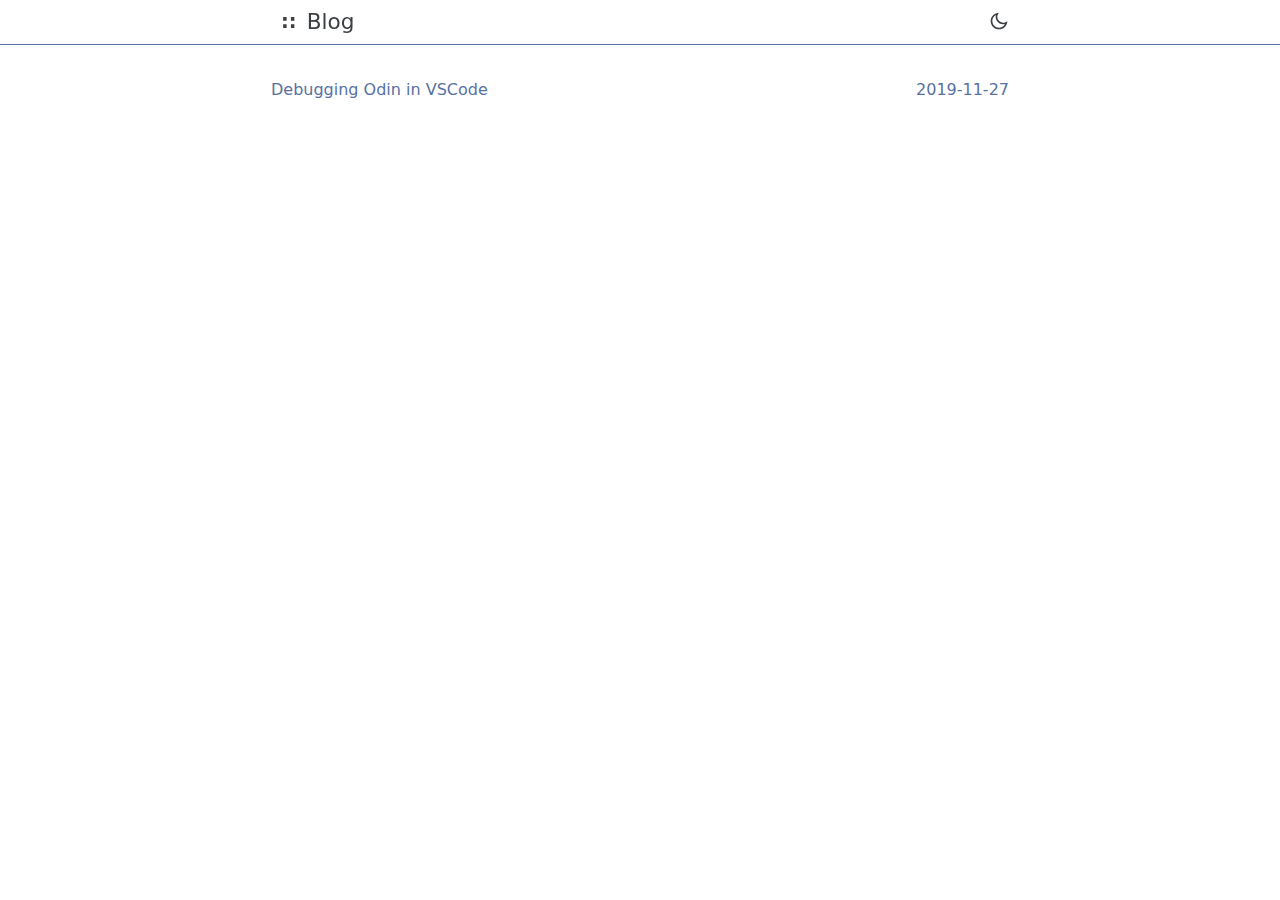
==== blog/index.html @ f3452f2d "First" ====
<!doctype html><html lang=en><head><meta charset=utf-8><meta content="width=device-width,initial-scale=1.0" name=viewport><meta content="light dark" name=color-scheme><meta content="My blog site." name=description><title>My Blog</title><link href=/img/favicon-32x32.png rel=icon sizes=32x32 type=image/png><link href=/img/favicon-16x16.png rel=icon sizes=16x16 type=image/png><link href=/img/apple-touch-icon.png rel=apple-touch-icon sizes=180x180><style>body{--primary-color:#5871a2;--primary-pale-color:#5871a210;--text-color:#3c4043;--text-pale-color:#a3a5a9;--bg-color:#fff;--highlight-mark-color:#5f75b035;--blockquote-color:#8e8d91;--callout-note-color:#5871a2;--callout-important-color:#8062b0;--callout-warning-color:#936e51;--callout-alert-color:#bc5252;--callout-question-color:#477389;--callout-tip-color:#3c8460}body.dark{--primary-color:#5d77ac;--primary-pale-color:#5d77ac20;--text-color:#9197a5;--text-pale-color:#656a74;--bg-color:#18191b;--highlight-mark-color:#5f75b035;--blockquote-color:#747983;--callout-note-color:#5d77ac;--callout-important-color:#8062b0;--callout-warning-color:#936e51;--callout-alert-color:#bc5252;--callout-question-color:#477389;--callout-tip-color:#3c8460}body{--main-font:ui-sans-serif,system-ui,-apple-system,BlinkMacSystemFont,"Segoe UI",Roboto,"Helvetica Neue",Arial,"Noto Sans",sans-serif,"Apple Color Emoji","Segoe UI Emoji","Segoe UI Symbol","Noto Color Emoji";--code-font:ui-monospace,SFMono-Regular,Menlo,Monaco,Consolas,"Liberation Mono","Courier New",monospace;--homepage-max-width:768px;--main-max-width:768px;--avatar-size:56px;--homepage-font-size:16px;--homepage-line-height:1.75;--paragraph-font-size:16px;--paragraph-line-height:1.75;--aside-font-size:15px;--img-border-radius:0px;--detail-border-radius:0px;--dark-mode-img-brightness:.75;--dark-mode-chart-brightness:.75;--inline-code-border-radius:2px;--inline-code-bg-color:var(--primary-pale-color);--block-code-border-radius:0px;--block-code-border-color:var(--primary-color);--detail-border-color:var(--primary-color)}</style><link href=/main.css rel=stylesheet><body class=blog><script>const theme = sessionStorage.getItem('theme');
    const match = window.matchMedia("(prefers-color-scheme: dark)").matches
    if ((theme && theme == 'dark') || (!theme && match)) {
      document.body.classList.add('dark');
      const hl = document.querySelector('link#hl');
      if (hl) hl.href = '/hl-dark.css';
    }</script><header class=blur><div id=header-wrapper><nav><a class=instant href=/></a><span class=separator>::</span><a class=instant href=/blog>Blog</a></nav><div id=btns><button aria-label="theme switch" id=theme-toggle><span class=moon-icon><svg viewbox="0 0 24 24" height=20 width=20 xmlns=http://www.w3.org/2000/svg><path d="M10 7C10 10.866 13.134 14 17 14C18.9584 14 20.729 13.1957 21.9995 11.8995C22 11.933 22 11.9665 22 12C22 17.5228 17.5228 22 12 22C6.47715 22 2 17.5228 2 12C2 6.47715 6.47715 2 12 2C12.0335 2 12.067 2 12.1005 2.00049C10.8043 3.27098 10 5.04157 10 7ZM4 12C4 16.4183 7.58172 20 12 20C15.0583 20 17.7158 18.2839 19.062 15.7621C18.3945 15.9187 17.7035 16 17 16C12.0294 16 8 11.9706 8 7C8 6.29648 8.08133 5.60547 8.2379 4.938C5.71611 6.28423 4 8.9417 4 12Z" fill=currentColor></path></svg></span> <span class=sun-icon><svg viewbox="0 0 24 24" height=20 width=20 xmlns=http://www.w3.org/2000/svg><path d="M12 18C8.68629 18 6 15.3137 6 12C6 8.68629 8.68629 6 12 6C15.3137 6 18 8.68629 18 12C18 15.3137 15.3137 18 12 18ZM12 16C14.2091 16 16 14.2091 16 12C16 9.79086 14.2091 8 12 8C9.79086 8 8 9.79086 8 12C8 14.2091 9.79086 16 12 16ZM11 1H13V4H11V1ZM11 20H13V23H11V20ZM3.51472 4.92893L4.92893 3.51472L7.05025 5.63604L5.63604 7.05025L3.51472 4.92893ZM16.9497 18.364L18.364 16.9497L20.4853 19.0711L19.0711 20.4853L16.9497 18.364ZM19.0711 3.51472L20.4853 4.92893L18.364 7.05025L16.9497 5.63604L19.0711 3.51472ZM5.63604 16.9497L7.05025 18.364L4.92893 20.4853L3.51472 19.0711L5.63604 16.9497ZM23 11V13H20V11H23ZM4 11V13H1V11H4Z" fill=currentColor></path></svg></span></button></div></div></header><div id=wrapper><main class=layout-list><div class=post-list><a class="post instant" href=https://sainadh-d.github.io/blog/first/> <span>Debugging Odin in VSCode</span> <span class=date>2019-11-27</span> </a></div></main><footer><div class=copyright></div></footer></div><script src=/js/main.js></script>
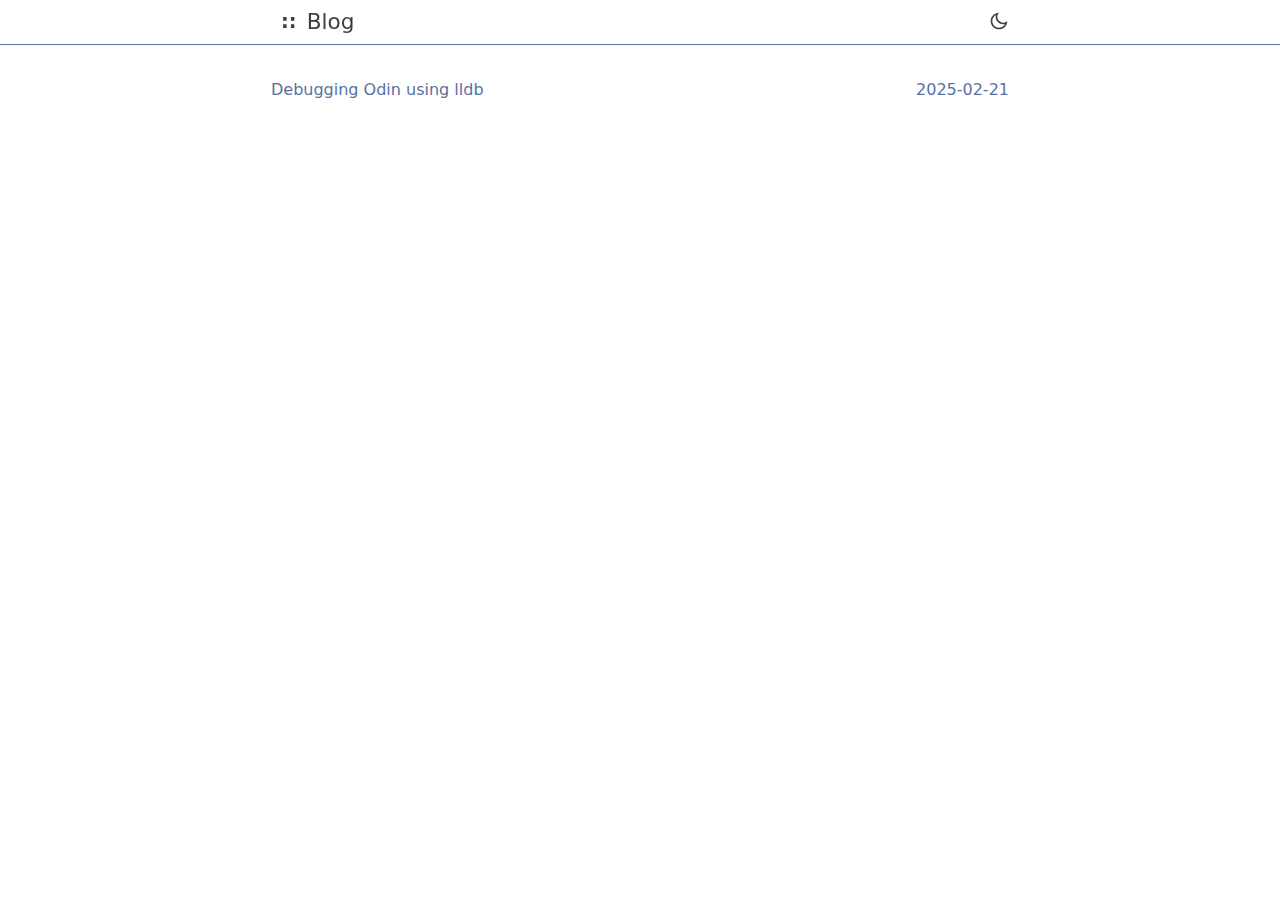
==== commit df785968: "Test" ====
--- a/blog/index.html
+++ b/blog/index.html
@@ -4,4 +4,4 @@
       document.body.classList.add('dark');
       const hl = document.querySelector('link#hl');
       if (hl) hl.href = '/hl-dark.css';
-    }</script><header class=blur><div id=header-wrapper><nav><a class=instant href=/></a><span class=separator>::</span><a class=instant href=/blog>Blog</a></nav><div id=btns><button aria-label="theme switch" id=theme-toggle><span class=moon-icon><svg viewbox="0 0 24 24" height=20 width=20 xmlns=http://www.w3.org/2000/svg><path d="M10 7C10 10.866 13.134 14 17 14C18.9584 14 20.729 13.1957 21.9995 11.8995C22 11.933 22 11.9665 22 12C22 17.5228 17.5228 22 12 22C6.47715 22 2 17.5228 2 12C2 6.47715 6.47715 2 12 2C12.0335 2 12.067 2 12.1005 2.00049C10.8043 3.27098 10 5.04157 10 7ZM4 12C4 16.4183 7.58172 20 12 20C15.0583 20 17.7158 18.2839 19.062 15.7621C18.3945 15.9187 17.7035 16 17 16C12.0294 16 8 11.9706 8 7C8 6.29648 8.08133 5.60547 8.2379 4.938C5.71611 6.28423 4 8.9417 4 12Z" fill=currentColor></path></svg></span> <span class=sun-icon><svg viewbox="0 0 24 24" height=20 width=20 xmlns=http://www.w3.org/2000/svg><path d="M12 18C8.68629 18 6 15.3137 6 12C6 8.68629 8.68629 6 12 6C15.3137 6 18 8.68629 18 12C18 15.3137 15.3137 18 12 18ZM12 16C14.2091 16 16 14.2091 16 12C16 9.79086 14.2091 8 12 8C9.79086 8 8 9.79086 8 12C8 14.2091 9.79086 16 12 16ZM11 1H13V4H11V1ZM11 20H13V23H11V20ZM3.51472 4.92893L4.92893 3.51472L7.05025 5.63604L5.63604 7.05025L3.51472 4.92893ZM16.9497 18.364L18.364 16.9497L20.4853 19.0711L19.0711 20.4853L16.9497 18.364ZM19.0711 3.51472L20.4853 4.92893L18.364 7.05025L16.9497 5.63604L19.0711 3.51472ZM5.63604 16.9497L7.05025 18.364L4.92893 20.4853L3.51472 19.0711L5.63604 16.9497ZM23 11V13H20V11H23ZM4 11V13H1V11H4Z" fill=currentColor></path></svg></span></button></div></div></header><div id=wrapper><main class=layout-list><div class=post-list><a class="post instant" href=https://sainadh-d.github.io/blog/first/> <span>Debugging Odin in VSCode</span> <span class=date>2019-11-27</span> </a></div></main><footer><div class=copyright></div></footer></div><script src=/js/main.js></script>+    }</script><header class=blur><div id=header-wrapper><nav><a class=instant href=/></a><span class=separator>::</span><a class=instant href=/blog>Blog</a></nav><div id=btns><button aria-label="theme switch" id=theme-toggle><span class=moon-icon><svg viewbox="0 0 24 24" height=20 width=20 xmlns=http://www.w3.org/2000/svg><path d="M10 7C10 10.866 13.134 14 17 14C18.9584 14 20.729 13.1957 21.9995 11.8995C22 11.933 22 11.9665 22 12C22 17.5228 17.5228 22 12 22C6.47715 22 2 17.5228 2 12C2 6.47715 6.47715 2 12 2C12.0335 2 12.067 2 12.1005 2.00049C10.8043 3.27098 10 5.04157 10 7ZM4 12C4 16.4183 7.58172 20 12 20C15.0583 20 17.7158 18.2839 19.062 15.7621C18.3945 15.9187 17.7035 16 17 16C12.0294 16 8 11.9706 8 7C8 6.29648 8.08133 5.60547 8.2379 4.938C5.71611 6.28423 4 8.9417 4 12Z" fill=currentColor></path></svg></span> <span class=sun-icon><svg viewbox="0 0 24 24" height=20 width=20 xmlns=http://www.w3.org/2000/svg><path d="M12 18C8.68629 18 6 15.3137 6 12C6 8.68629 8.68629 6 12 6C15.3137 6 18 8.68629 18 12C18 15.3137 15.3137 18 12 18ZM12 16C14.2091 16 16 14.2091 16 12C16 9.79086 14.2091 8 12 8C9.79086 8 8 9.79086 8 12C8 14.2091 9.79086 16 12 16ZM11 1H13V4H11V1ZM11 20H13V23H11V20ZM3.51472 4.92893L4.92893 3.51472L7.05025 5.63604L5.63604 7.05025L3.51472 4.92893ZM16.9497 18.364L18.364 16.9497L20.4853 19.0711L19.0711 20.4853L16.9497 18.364ZM19.0711 3.51472L20.4853 4.92893L18.364 7.05025L16.9497 5.63604L19.0711 3.51472ZM5.63604 16.9497L7.05025 18.364L4.92893 20.4853L3.51472 19.0711L5.63604 16.9497ZM23 11V13H20V11H23ZM4 11V13H1V11H4Z" fill=currentColor></path></svg></span></button></div></div></header><div id=wrapper><main class=layout-list><div class=post-list><a class="post instant" href=https://sainadh-d.github.io/blog/debugging-odin/> <span>Debugging Odin using lldb</span> <span class=date>2025-02-21</span> </a></div></main><footer><div class=copyright></div></footer></div><script src=/js/main.js></script>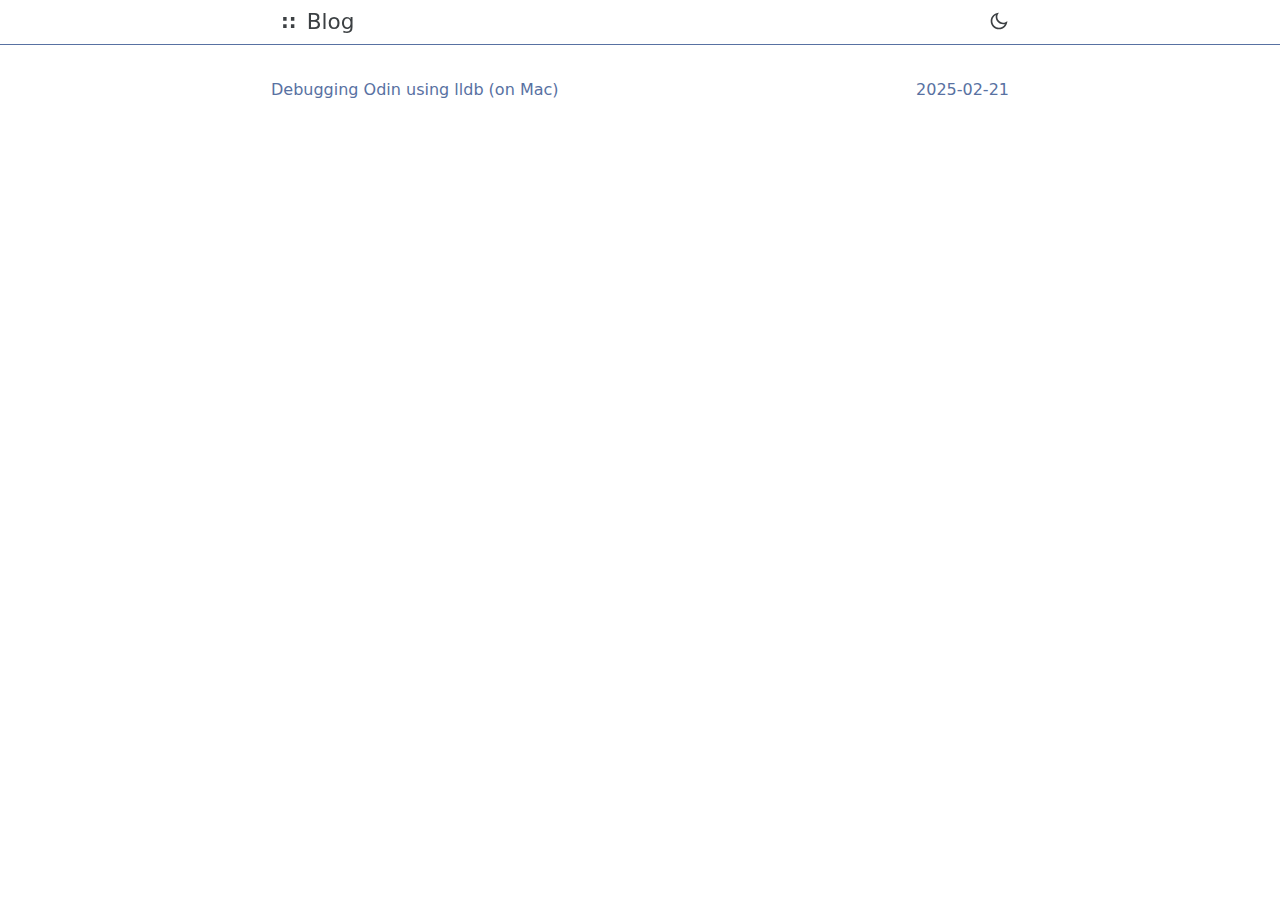
==== commit c4936553: "First" ====
--- a/blog/index.html
+++ b/blog/index.html
@@ -1,7 +1,7 @@
-<!doctype html><html lang=en><head><meta charset=utf-8><meta content="width=device-width,initial-scale=1.0" name=viewport><meta content="light dark" name=color-scheme><meta content="My blog site." name=description><title>My Blog</title><link href=/img/favicon-32x32.png rel=icon sizes=32x32 type=image/png><link href=/img/favicon-16x16.png rel=icon sizes=16x16 type=image/png><link href=/img/apple-touch-icon.png rel=apple-touch-icon sizes=180x180><style>body{--primary-color:#5871a2;--primary-pale-color:#5871a210;--text-color:#3c4043;--text-pale-color:#a3a5a9;--bg-color:#fff;--highlight-mark-color:#5f75b035;--blockquote-color:#8e8d91;--callout-note-color:#5871a2;--callout-important-color:#8062b0;--callout-warning-color:#936e51;--callout-alert-color:#bc5252;--callout-question-color:#477389;--callout-tip-color:#3c8460}body.dark{--primary-color:#5d77ac;--primary-pale-color:#5d77ac20;--text-color:#9197a5;--text-pale-color:#656a74;--bg-color:#18191b;--highlight-mark-color:#5f75b035;--blockquote-color:#747983;--callout-note-color:#5d77ac;--callout-important-color:#8062b0;--callout-warning-color:#936e51;--callout-alert-color:#bc5252;--callout-question-color:#477389;--callout-tip-color:#3c8460}body{--main-font:ui-sans-serif,system-ui,-apple-system,BlinkMacSystemFont,"Segoe UI",Roboto,"Helvetica Neue",Arial,"Noto Sans",sans-serif,"Apple Color Emoji","Segoe UI Emoji","Segoe UI Symbol","Noto Color Emoji";--code-font:ui-monospace,SFMono-Regular,Menlo,Monaco,Consolas,"Liberation Mono","Courier New",monospace;--homepage-max-width:768px;--main-max-width:768px;--avatar-size:56px;--homepage-font-size:16px;--homepage-line-height:1.75;--paragraph-font-size:16px;--paragraph-line-height:1.75;--aside-font-size:15px;--img-border-radius:0px;--detail-border-radius:0px;--dark-mode-img-brightness:.75;--dark-mode-chart-brightness:.75;--inline-code-border-radius:2px;--inline-code-bg-color:var(--primary-pale-color);--block-code-border-radius:0px;--block-code-border-color:var(--primary-color);--detail-border-color:var(--primary-color)}</style><link href=/main.css rel=stylesheet><body class=blog><script>const theme = sessionStorage.getItem('theme');
+<!doctype html><html lang=en><head><meta charset=utf-8><meta content="width=device-width,initial-scale=1.0" name=viewport><meta content="light dark" name=color-scheme><meta content="My blog site." name=description><title>My Blog</title><link href=/img/favicon-32x32.png rel=icon sizes=32x32 type=image/png><link href=/img/favicon-16x16.png rel=icon sizes=16x16 type=image/png><link href=/img/apple-touch-icon.png rel=apple-touch-icon sizes=180x180><style>body{--primary-color:#5871a2;--primary-pale-color:#5871a210;--text-color:#3c4043;--text-pale-color:#a3a5a9;--bg-color:#fff;--highlight-mark-color:#5f75b035;--blockquote-color:#8e8d91;--callout-note-color:#5871a2;--callout-important-color:#8062b0;--callout-warning-color:#936e51;--callout-alert-color:#bc5252;--callout-question-color:#477389;--callout-tip-color:#3c8460}body.dark{--primary-color:#5d77ac;--primary-pale-color:#5d77ac20;--text-color:#9197a5;--text-pale-color:#656a74;--bg-color:#18191b;--highlight-mark-color:#5f75b035;--blockquote-color:#747983;--callout-note-color:#5d77ac;--callout-important-color:#8062b0;--callout-warning-color:#936e51;--callout-alert-color:#bc5252;--callout-question-color:#477389;--callout-tip-color:#3c8460}body{--main-font:ui-sans-serif,system-ui,-apple-system,BlinkMacSystemFont,"Segoe UI",Roboto,"Helvetica Neue",Arial,"Noto Sans",sans-serif,"Apple Color Emoji","Segoe UI Emoji","Segoe UI Symbol","Noto Color Emoji";--code-font:ui-monospace,SFMono-Regular,Menlo,Monaco,Consolas,"Liberation Mono","Courier New",monospace;--homepage-max-width:768px;--main-max-width:768px;--avatar-size:56px;--homepage-font-size:16px;--homepage-line-height:1.75;--paragraph-font-size:16px;--paragraph-line-height:1.75;--aside-font-size:15px;--img-border-radius:0px;--detail-border-radius:0px;--dark-mode-img-brightness:.75;--dark-mode-chart-brightness:.75;--inline-code-border-radius:2px;--inline-code-bg-color:var(--primary-pale-color);--block-code-border-radius:5px;--block-code-border-color:var(--primary-color);--detail-border-color:var(--primary-color)}</style><link href=/main.css rel=stylesheet><body class=blog><script>const theme = sessionStorage.getItem('theme');
     const match = window.matchMedia("(prefers-color-scheme: dark)").matches
     if ((theme && theme == 'dark') || (!theme && match)) {
       document.body.classList.add('dark');
       const hl = document.querySelector('link#hl');
       if (hl) hl.href = '/hl-dark.css';
-    }</script><header class=blur><div id=header-wrapper><nav><a class=instant href=/></a><span class=separator>::</span><a class=instant href=/blog>Blog</a></nav><div id=btns><button aria-label="theme switch" id=theme-toggle><span class=moon-icon><svg viewbox="0 0 24 24" height=20 width=20 xmlns=http://www.w3.org/2000/svg><path d="M10 7C10 10.866 13.134 14 17 14C18.9584 14 20.729 13.1957 21.9995 11.8995C22 11.933 22 11.9665 22 12C22 17.5228 17.5228 22 12 22C6.47715 22 2 17.5228 2 12C2 6.47715 6.47715 2 12 2C12.0335 2 12.067 2 12.1005 2.00049C10.8043 3.27098 10 5.04157 10 7ZM4 12C4 16.4183 7.58172 20 12 20C15.0583 20 17.7158 18.2839 19.062 15.7621C18.3945 15.9187 17.7035 16 17 16C12.0294 16 8 11.9706 8 7C8 6.29648 8.08133 5.60547 8.2379 4.938C5.71611 6.28423 4 8.9417 4 12Z" fill=currentColor></path></svg></span> <span class=sun-icon><svg viewbox="0 0 24 24" height=20 width=20 xmlns=http://www.w3.org/2000/svg><path d="M12 18C8.68629 18 6 15.3137 6 12C6 8.68629 8.68629 6 12 6C15.3137 6 18 8.68629 18 12C18 15.3137 15.3137 18 12 18ZM12 16C14.2091 16 16 14.2091 16 12C16 9.79086 14.2091 8 12 8C9.79086 8 8 9.79086 8 12C8 14.2091 9.79086 16 12 16ZM11 1H13V4H11V1ZM11 20H13V23H11V20ZM3.51472 4.92893L4.92893 3.51472L7.05025 5.63604L5.63604 7.05025L3.51472 4.92893ZM16.9497 18.364L18.364 16.9497L20.4853 19.0711L19.0711 20.4853L16.9497 18.364ZM19.0711 3.51472L20.4853 4.92893L18.364 7.05025L16.9497 5.63604L19.0711 3.51472ZM5.63604 16.9497L7.05025 18.364L4.92893 20.4853L3.51472 19.0711L5.63604 16.9497ZM23 11V13H20V11H23ZM4 11V13H1V11H4Z" fill=currentColor></path></svg></span></button></div></div></header><div id=wrapper><main class=layout-list><div class=post-list><a class="post instant" href=https://sainadh-d.github.io/blog/debugging-odin/> <span>Debugging Odin using lldb</span> <span class=date>2025-02-21</span> </a></div></main><footer><div class=copyright></div></footer></div><script src=/js/main.js></script>+    }</script><header class=blur><div id=header-wrapper><nav><a class=instant href=/></a><span class=separator>::</span><a class=instant href=/blog>Blog</a></nav><div id=btns><button aria-label="theme switch" id=theme-toggle><span class=moon-icon><svg viewbox="0 0 24 24" height=20 width=20 xmlns=http://www.w3.org/2000/svg><path d="M10 7C10 10.866 13.134 14 17 14C18.9584 14 20.729 13.1957 21.9995 11.8995C22 11.933 22 11.9665 22 12C22 17.5228 17.5228 22 12 22C6.47715 22 2 17.5228 2 12C2 6.47715 6.47715 2 12 2C12.0335 2 12.067 2 12.1005 2.00049C10.8043 3.27098 10 5.04157 10 7ZM4 12C4 16.4183 7.58172 20 12 20C15.0583 20 17.7158 18.2839 19.062 15.7621C18.3945 15.9187 17.7035 16 17 16C12.0294 16 8 11.9706 8 7C8 6.29648 8.08133 5.60547 8.2379 4.938C5.71611 6.28423 4 8.9417 4 12Z" fill=currentColor></path></svg></span> <span class=sun-icon><svg viewbox="0 0 24 24" height=20 width=20 xmlns=http://www.w3.org/2000/svg><path d="M12 18C8.68629 18 6 15.3137 6 12C6 8.68629 8.68629 6 12 6C15.3137 6 18 8.68629 18 12C18 15.3137 15.3137 18 12 18ZM12 16C14.2091 16 16 14.2091 16 12C16 9.79086 14.2091 8 12 8C9.79086 8 8 9.79086 8 12C8 14.2091 9.79086 16 12 16ZM11 1H13V4H11V1ZM11 20H13V23H11V20ZM3.51472 4.92893L4.92893 3.51472L7.05025 5.63604L5.63604 7.05025L3.51472 4.92893ZM16.9497 18.364L18.364 16.9497L20.4853 19.0711L19.0711 20.4853L16.9497 18.364ZM19.0711 3.51472L20.4853 4.92893L18.364 7.05025L16.9497 5.63604L19.0711 3.51472ZM5.63604 16.9497L7.05025 18.364L4.92893 20.4853L3.51472 19.0711L5.63604 16.9497ZM23 11V13H20V11H23ZM4 11V13H1V11H4Z" fill=currentColor></path></svg></span></button></div></div></header><div id=wrapper><main class=layout-list><div class=post-list><a class="post instant" href=https://sainadh-d.github.io/blog/debugging-odin/> <span>Debugging Odin using lldb (on Mac)</span> <span class=date>2025-02-21</span> </a></div></main><footer><div class=copyright></div></footer></div><script src=/js/main.js></script>